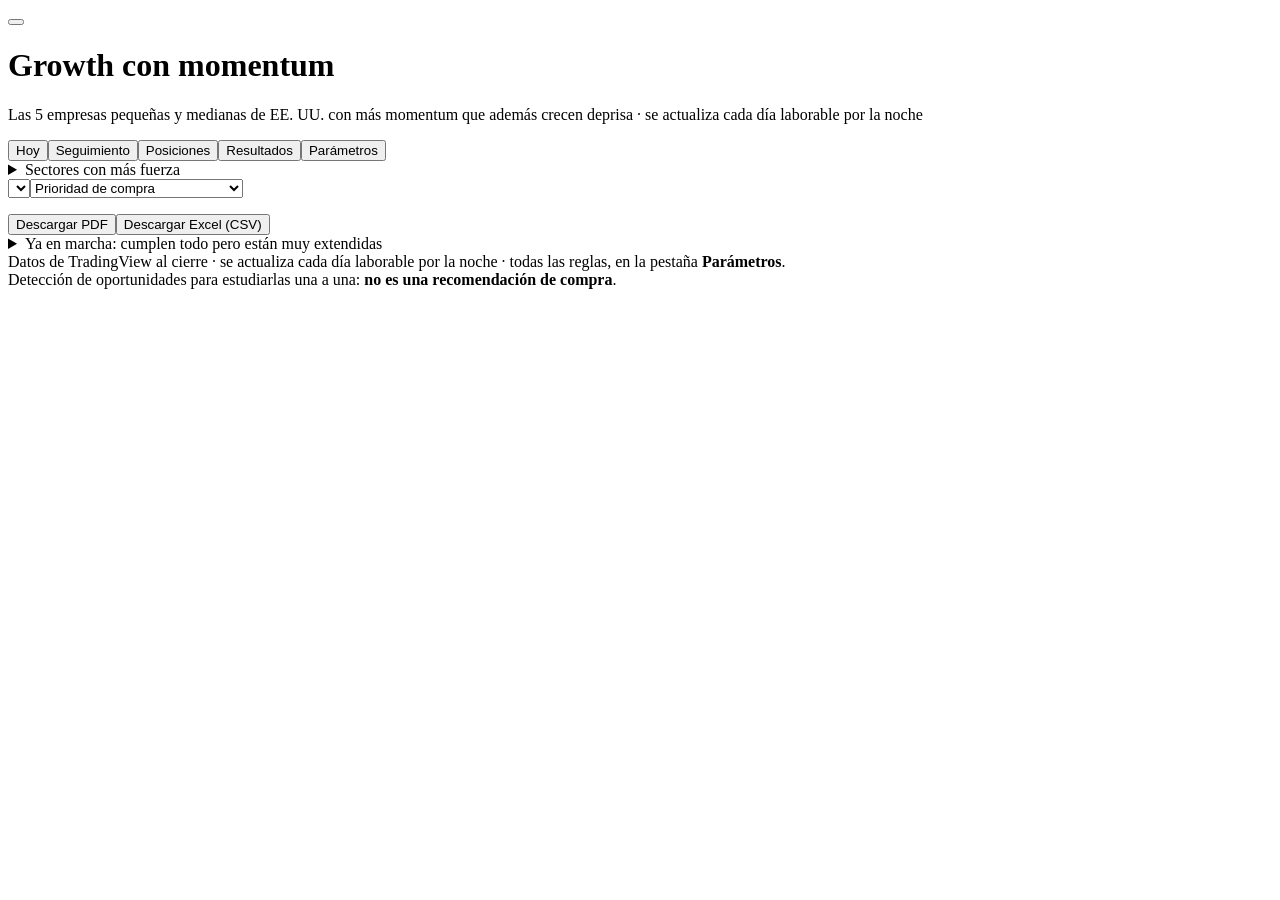
==== plantilla.html @ 75a6a1a7 "Seguimiento ordena por momentum, sin excepciones Las dos pestañas daban exactamente la misma lista, " ====
<!doctype html>
<html lang="es">
<head>
<meta charset="utf-8">
<meta name="viewport" content="width=device-width,initial-scale=1">
<meta name="theme-color" content="#0f1115">
<meta name="description" content="Las 10 empresas pequeñas y medianas de EE. UU. con más momentum que además crecen deprisa.">
<link rel="manifest" href="manifest.json">
<link rel="icon" href="favicon-32.png?v=__VER__" sizes="32x32">
<link rel="apple-touch-icon" href="apple-touch-icon.png?v=__VER__">
<title>Growth con momentum</title>
<script>try{var t=localStorage.getItem('tema');if(t==='claro')document.documentElement.dataset.tema='claro'}catch(e){}</script>
<link rel="stylesheet" href="estilos.css?v=__VER__">
<link rel="stylesheet" href="extra.css?v=__VER__">
</head>
<body>
<main>
<button class="tema" id="tema" type="button" aria-label="Cambiar entre tema claro y oscuro"></button>
<h1>Growth con momentum</h1>
<p class="sub">Las 5 empresas pequeñas y medianas de EE. UU. con más momentum que además crecen deprisa · se actualiza cada día laborable por la noche</p>
<p class="act" id="act"></p>
<div class="aviso-viejo" id="viejo" hidden></div>
<div class="tabs"><button class="tab" data-v="hoy" aria-selected="true">Hoy</button><button class="tab" data-v="seg" aria-selected="false">Seguimiento</button><button class="tab" data-v="pos" aria-selected="false">Posiciones</button><button class="tab" data-v="res" aria-selected="false">Resultados</button><button class="tab" data-v="par" aria-selected="false">Parámetros</button></div>
<section id="vhoy">
<div class="banner" id="mercado" hidden></div>
<details id="dsectores"><summary>Sectores con más fuerza</summary><div class="blk" id="sectores" hidden></div></details>
<div class="blk cambios" id="cambios" hidden></div>
<div class="row"><select id="dia" aria-label="Día"></select><select id="orden" aria-label="Ordenar"><option value="prioridad">Prioridad de compra</option><option value="score">Solo puntuación</option><option value="acel">Más aceleración del crecimiento</option><option value="g">Más crecimiento de ingresos</option><option value="dmax">Más cerca de máximos</option><option value="volrel">Más volumen relativo</option><option value="cambio">Más subida del día</option></select></div>
<p class="resumenlinea" id="stats"></p>
<div class="row"><button class="main" id="bpdf">Descargar PDF</button><button id="bcsv">Descargar Excel (CSV)</button><span class="sub" id="cuenta" style="margin:auto 0"></span></div>
<div id="lista"></div>
<details id="marcha"><summary>Ya en marcha: cumplen todo pero están muy extendidas <span class="sub" id="nmarcha"></span></summary>
<p class="nota">Buenas empresas que ya se han disparado. Pueden seguir subiendo, pero comprarlas tan lejos de sus medias suele salir caro: lo habitual es que consoliden unas semanas y vuelvan a arrancar desde una base. Cuando eso pase, volverán al top automáticamente.</p>
<div id="lmarcha"></div></details>
</section>
<section id="vseg" hidden>
<p class="nota">Las que siguen siendo oportunidad, ordenadas por momentum. El orden mide la fuerza de la empresa, no si hoy es el día de entrar: eso lo dice el veredicto de cada tarjeta. Para el orden de compra, la pestaña Hoy.</p>
<div class="row"><select id="per" aria-label="Periodo"><option value="5">Entradas de la última semana</option><option value="20">Entradas del último mes</option><option value="90" selected>Entradas de los últimos 3 meses</option></select><select id="segest" aria-label="Estado"><option value="" selected>Las que siguen siendo oportunidad</option><option value="top">Solo las del top de hoy</option><option value="fuera">Solo las descartadas</option><option value="todas">Todas</option></select><select id="segorden" aria-label="Ordenar"><option value="score" selected>Más momentum ahora</option><option value="reco">Las más recomendables ahora</option><option value="ret">Mejor resultado</option><option value="entrada">Entrada más reciente</option><option value="max">Mayor subida alcanzada</option></select></div>
<div id="rseg"></div>
</section>
<section id="vpos" hidden>
<p class="nota">Lo que has comprado. Cada día te digo si mantener o vender, y dónde está el stop.</p>
<div id="rpos"></div>
</section>
<section id="vpar" hidden>
<p class="nota">Todas las reglas que sigue el panel, una por una.</p>
<div id="rpar"></div>
</section>
<section id="vres" hidden>
<p class="nota">¿Funciona el sistema? Se compara lo que dijo el panel con lo que luego pasó.</p>
<div id="rres"></div>
</section>
<footer>Datos de TradingView al cierre · se actualiza cada día laborable por la noche · todas las reglas, en la pestaña <b>Parámetros</b>.<br>Detección de oportunidades para estudiarlas una a una: <b>no es una recomendación de compra</b>.</footer>
</main>
<script>window.VERSION="__VER__";</script>
<script src="reglas.js?v=__VER__"></script>
<script src="puntuacion.js?v=__VER__"></script>
<script src="app.js?v=__VER__"></script>
<script src="hoy.js?v=__VER__"></script>
<script src="seguimiento.js?v=__VER__"></script>
<script src="posiciones.js?v=__VER__"></script>
<script src="resultados.js?v=__VER__"></script>
<script src="parametros.js?v=__VER__"></script>
<script src="export.js?v=__VER__"></script>
</body>
</html>
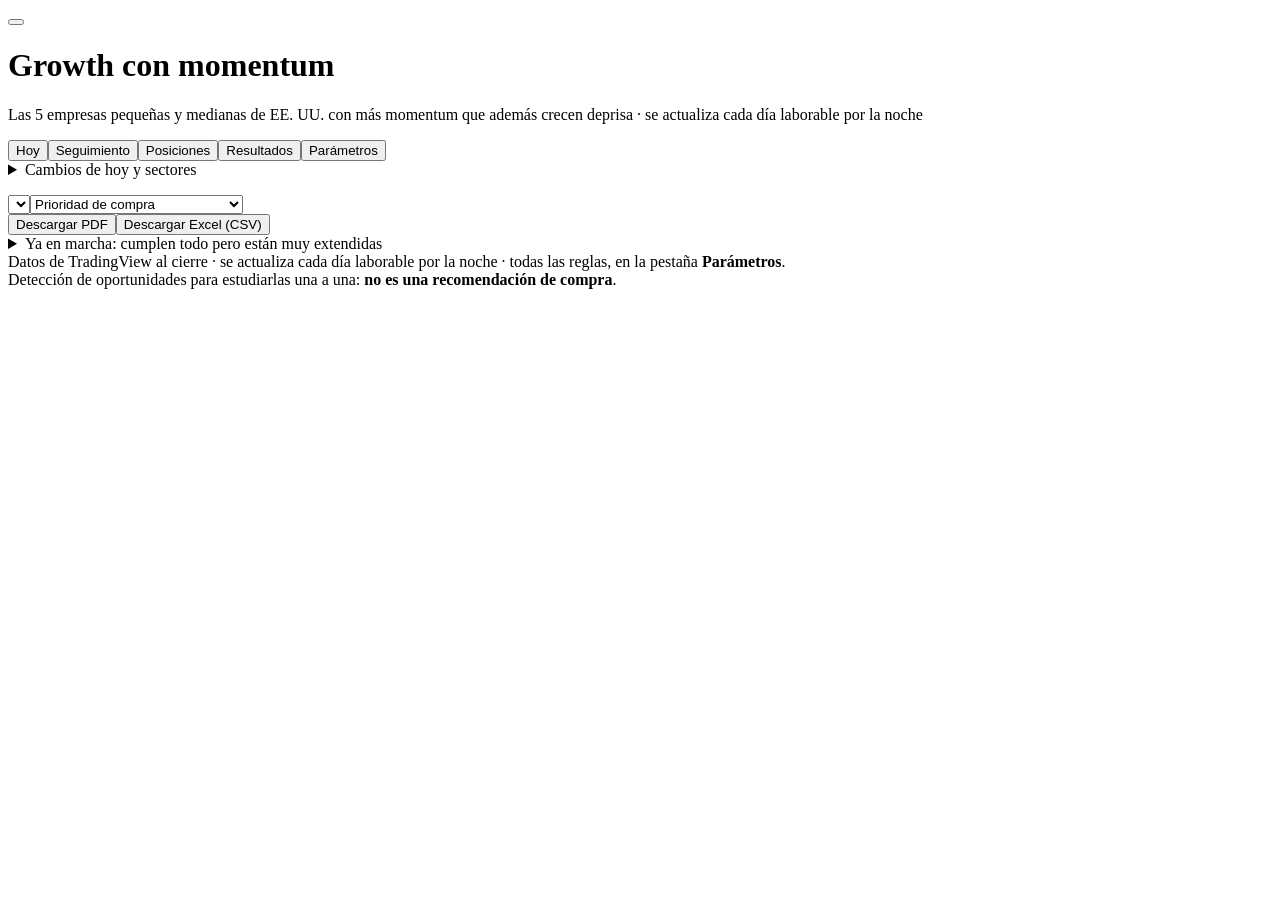
==== commit 59cc9862: "Lo primero que se ve es la lista, no el contexto Medido en movil: la primera accion empezaba en el p" ====
--- a/plantilla.html
+++ b/plantilla.html
@@ -23,12 +23,16 @@
 <div class="tabs"><button class="tab" data-v="hoy" aria-selected="true">Hoy</button><button class="tab" data-v="seg" aria-selected="false">Seguimiento</button><button class="tab" data-v="pos" aria-selected="false">Posiciones</button><button class="tab" data-v="res" aria-selected="false">Resultados</button><button class="tab" data-v="par" aria-selected="false">Parámetros</button></div>
 <section id="vhoy">
 <div class="banner" id="mercado" hidden></div>
-<details id="dsectores"><summary>Sectores con más fuerza</summary><div class="blk" id="sectores" hidden></div></details>
+<!-- El contexto del dia (sectores y cambios) se pliega: abres la app para ver que comprar, y antes
+     de este cambio habia que bajar una pantalla entera para llegar a la primera accion. -->
+<details id="dcontexto"><summary id="scontexto">Cambios de hoy y sectores</summary>
+<details id="dsectores" open><summary>Sectores con más fuerza</summary><div class="blk" id="sectores" hidden></div></details>
 <div class="blk cambios" id="cambios" hidden></div>
-<div class="row"><select id="dia" aria-label="Día"></select><select id="orden" aria-label="Ordenar"><option value="prioridad">Prioridad de compra</option><option value="score">Solo puntuación</option><option value="acel">Más aceleración del crecimiento</option><option value="g">Más crecimiento de ingresos</option><option value="dmax">Más cerca de máximos</option><option value="volrel">Más volumen relativo</option><option value="cambio">Más subida del día</option></select></div>
+</details>
 <p class="resumenlinea" id="stats"></p>
-<div class="row"><button class="main" id="bpdf">Descargar PDF</button><button id="bcsv">Descargar Excel (CSV)</button><span class="sub" id="cuenta" style="margin:auto 0"></span></div>
 <div id="lista"></div>
+<div class="row pie"><select id="dia" aria-label="Día"></select><select id="orden" aria-label="Ordenar"><option value="prioridad">Prioridad de compra</option><option value="score">Solo puntuación</option><option value="acel">Más aceleración del crecimiento</option><option value="g">Más crecimiento de ingresos</option><option value="dmax">Más cerca de máximos</option><option value="volrel">Más volumen relativo</option><option value="cambio">Más subida del día</option></select></div>
+<div class="row pie"><button id="bpdf">Descargar PDF</button><button id="bcsv">Descargar Excel (CSV)</button><span class="sub" id="cuenta" style="margin:auto 0"></span></div>
 <details id="marcha"><summary>Ya en marcha: cumplen todo pero están muy extendidas <span class="sub" id="nmarcha"></span></summary>
 <p class="nota">Buenas empresas que ya se han disparado. Pueden seguir subiendo, pero comprarlas tan lejos de sus medias suele salir caro: lo habitual es que consoliden unas semanas y vuelvan a arrancar desde una base. Cuando eso pase, volverán al top automáticamente.</p>
 <div id="lmarcha"></div></details>
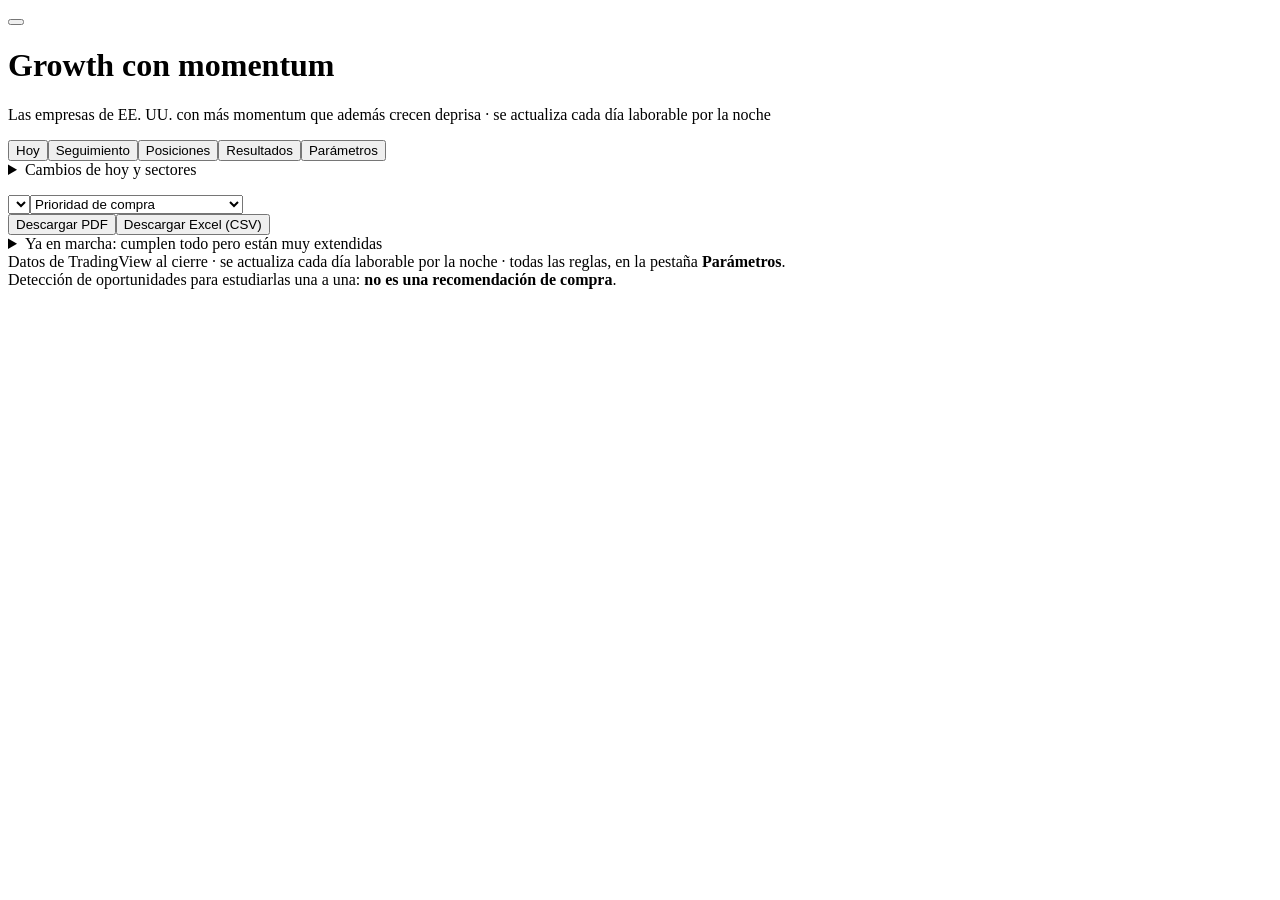
==== commit 581eed26: "Lo que solo se ve abriendo la web de verdad Tres defectos que ninguna prueba sobre el DOM de juguete" ====
--- a/plantilla.html
+++ b/plantilla.html
@@ -4,7 +4,7 @@
 <meta charset="utf-8">
 <meta name="viewport" content="width=device-width,initial-scale=1">
 <meta name="theme-color" content="#0f1115">
-<meta name="description" content="Las 10 empresas pequeñas y medianas de EE. UU. con más momentum que además crecen deprisa.">
+<meta name="description" content="Las empresas de EE. UU. con más momentum que además crecen deprisa.">
 <link rel="manifest" href="manifest.json">
 <link rel="icon" href="favicon-32.png?v=__VER__" sizes="32x32">
 <link rel="apple-touch-icon" href="apple-touch-icon.png?v=__VER__">
@@ -17,7 +17,7 @@
 <main>
 <button class="tema" id="tema" type="button" aria-label="Cambiar entre tema claro y oscuro"></button>
 <h1>Growth con momentum</h1>
-<p class="sub">Las 5 empresas pequeñas y medianas de EE. UU. con más momentum que además crecen deprisa · se actualiza cada día laborable por la noche</p>
+<p class="sub">Las empresas de EE. UU. con más momentum que además crecen deprisa · se actualiza cada día laborable por la noche</p>
 <p class="act" id="act"></p>
 <div class="aviso-viejo" id="viejo" hidden></div>
 <div class="tabs"><button class="tab" data-v="hoy" aria-selected="true">Hoy</button><button class="tab" data-v="seg" aria-selected="false">Seguimiento</button><button class="tab" data-v="pos" aria-selected="false">Posiciones</button><button class="tab" data-v="res" aria-selected="false">Resultados</button><button class="tab" data-v="par" aria-selected="false">Parámetros</button></div>
@@ -52,6 +52,7 @@
 </section>
 <section id="vres" hidden>
 <p class="nota">¿Funciona el sistema? Se compara lo que dijo el panel con lo que luego pasó.</p>
+<div class="row"><select id="resorden" aria-label="Ordenar el registro"><option value="momentum" selected>Más momentum al entrar</option><option value="mejor">Las que mejor van</option><option value="peor">Las que peor van</option><option value="reciente">Entrada más reciente</option><option value="antigua">Entrada más antigua</option><option value="recorrido">Más sesiones de recorrido</option><option value="indice">Mejor frente al S&amp;P 500</option></select><select id="resver" aria-label="Cuántas"><option value="15" selected>Las 15 primeras</option><option value="0">Todas</option></select></div>
 <div id="rres"></div>
 </section>
 <footer>Datos de TradingView al cierre · se actualiza cada día laborable por la noche · todas las reglas, en la pestaña <b>Parámetros</b>.<br>Detección de oportunidades para estudiarlas una a una: <b>no es una recomendación de compra</b>.</footer>
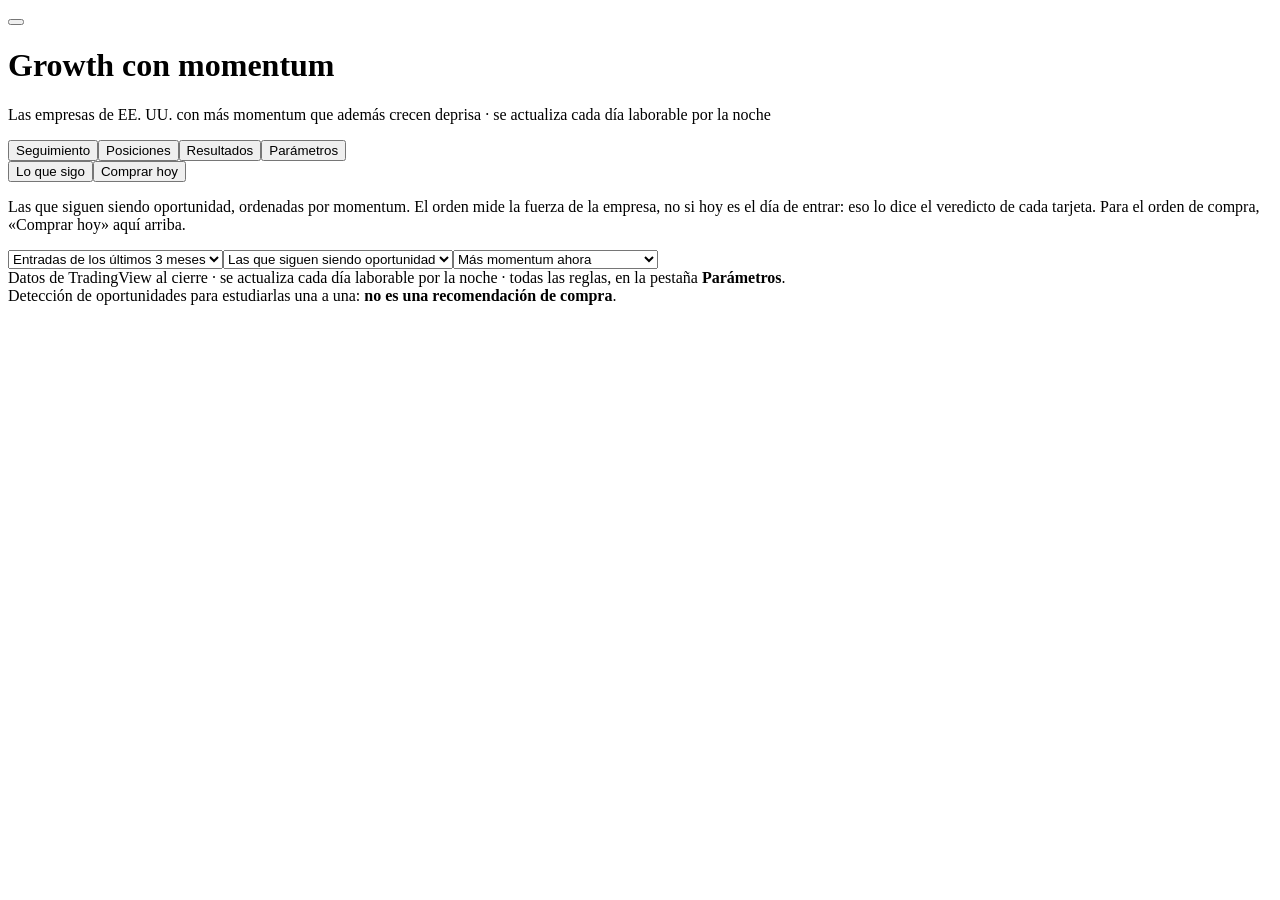
==== commit beb339a5: "Seguimiento pasa a ser la vista inicial y Hoy vive dentro Pedido: Seguimiento es lo que más se usa, " ====
--- a/plantilla.html
+++ b/plantilla.html
@@ -20,8 +20,10 @@
 <p class="sub">Las empresas de EE. UU. con más momentum que además crecen deprisa · se actualiza cada día laborable por la noche</p>
 <p class="act" id="act"></p>
 <div class="aviso-viejo" id="viejo" hidden></div>
-<div class="tabs"><button class="tab" data-v="hoy" aria-selected="true">Hoy</button><button class="tab" data-v="seg" aria-selected="false">Seguimiento</button><button class="tab" data-v="pos" aria-selected="false">Posiciones</button><button class="tab" data-v="res" aria-selected="false">Resultados</button><button class="tab" data-v="par" aria-selected="false">Parámetros</button></div>
-<section id="vhoy">
+<div class="tabs"><button class="tab" data-v="seg" aria-selected="true">Seguimiento</button><button class="tab" data-v="pos" aria-selected="false">Posiciones</button><button class="tab" data-v="res" aria-selected="false">Resultados</button><button class="tab" data-v="par" aria-selected="false">Parámetros</button></div>
+<div id="grupo-seg">
+<div class="subtabs"><button class="subtab" data-s="seg" aria-selected="true">Lo que sigo</button><button class="subtab" data-s="hoy" aria-selected="false">Comprar hoy<span class="cnt" id="nhoy" hidden></span></button></div>
+<section id="vhoy" hidden>
 <div class="banner" id="mercado" hidden></div>
 <!-- El contexto del dia (sectores y cambios) se pliega: abres la app para ver que comprar, y antes
      de este cambio habia que bajar una pantalla entera para llegar a la primera accion. -->
@@ -37,11 +39,12 @@
 <p class="nota">Buenas empresas que ya se han disparado. Pueden seguir subiendo, pero comprarlas tan lejos de sus medias suele salir caro: lo habitual es que consoliden unas semanas y vuelvan a arrancar desde una base. Cuando eso pase, volverán al top automáticamente.</p>
 <div id="lmarcha"></div></details>
 </section>
-<section id="vseg" hidden>
-<p class="nota">Las que siguen siendo oportunidad, ordenadas por momentum. El orden mide la fuerza de la empresa, no si hoy es el día de entrar: eso lo dice el veredicto de cada tarjeta. Para el orden de compra, la pestaña Hoy.</p>
+<section id="vseg">
+<p class="nota">Las que siguen siendo oportunidad, ordenadas por momentum. El orden mide la fuerza de la empresa, no si hoy es el día de entrar: eso lo dice el veredicto de cada tarjeta. Para el orden de compra, «Comprar hoy» aquí arriba.</p>
 <div class="row"><select id="per" aria-label="Periodo"><option value="5">Entradas de la última semana</option><option value="20">Entradas del último mes</option><option value="90" selected>Entradas de los últimos 3 meses</option></select><select id="segest" aria-label="Estado"><option value="" selected>Las que siguen siendo oportunidad</option><option value="top">Solo las del top de hoy</option><option value="fuera">Solo las descartadas</option><option value="todas">Todas</option></select><select id="segorden" aria-label="Ordenar"><option value="score" selected>Más momentum ahora</option><option value="reco">Las más recomendables ahora</option><option value="ret">Mejor resultado</option><option value="entrada">Entrada más reciente</option><option value="max">Mayor subida alcanzada</option></select></div>
 <div id="rseg"></div>
 </section>
+</div>
 <section id="vpos" hidden>
 <p class="nota">Lo que has comprado. Cada día te digo si mantener o vender, y dónde está el stop.</p>
 <div id="rpos"></div>
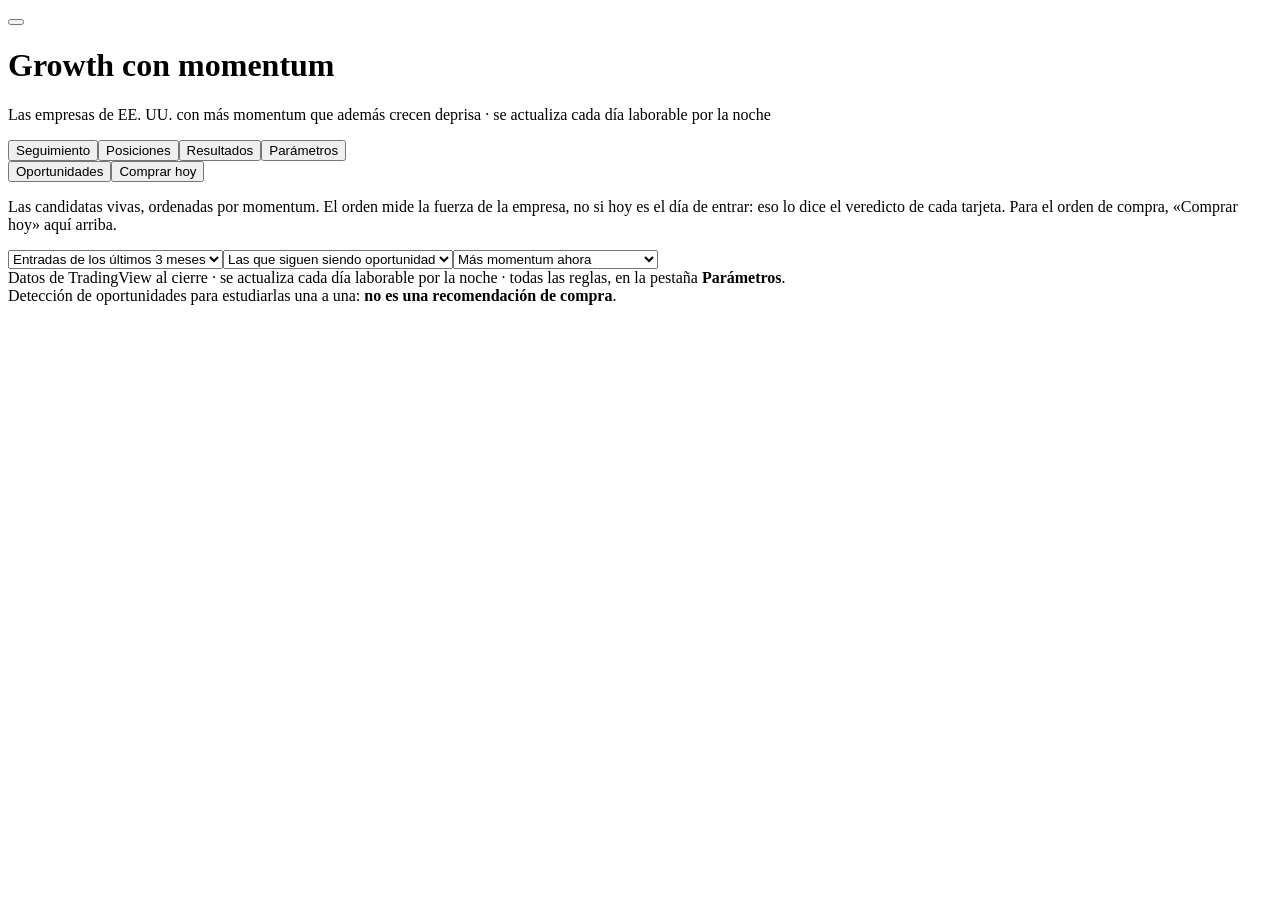
==== commit cb81118a: "«Lo que sigo» pasa a llamarse «Oportunidades» Nombre mío de hace dos días, y tenía razón al señalarl" ====
--- a/plantilla.html
+++ b/plantilla.html
@@ -22,7 +22,7 @@
 <div class="aviso-viejo" id="viejo" hidden></div>
 <div class="tabs"><button class="tab" data-v="seg" aria-selected="true">Seguimiento</button><button class="tab" data-v="pos" aria-selected="false">Posiciones</button><button class="tab" data-v="res" aria-selected="false">Resultados</button><button class="tab" data-v="par" aria-selected="false">Parámetros</button></div>
 <div id="grupo-seg">
-<div class="subtabs"><button class="subtab" data-s="seg" aria-selected="true">Lo que sigo</button><button class="subtab" data-s="hoy" aria-selected="false">Comprar hoy<span class="cnt" id="nhoy" hidden></span></button></div>
+<div class="subtabs"><button class="subtab" data-s="seg" aria-selected="true">Oportunidades</button><button class="subtab" data-s="hoy" aria-selected="false">Comprar hoy<span class="cnt" id="nhoy" hidden></span></button></div>
 <section id="vhoy" hidden>
 <div class="banner" id="mercado" hidden></div>
 <!-- El contexto del dia (sectores y cambios) se pliega: abres la app para ver que comprar, y antes
@@ -40,7 +40,7 @@
 <div id="lmarcha"></div></details>
 </section>
 <section id="vseg">
-<p class="nota">Las que siguen siendo oportunidad, ordenadas por momentum. El orden mide la fuerza de la empresa, no si hoy es el día de entrar: eso lo dice el veredicto de cada tarjeta. Para el orden de compra, «Comprar hoy» aquí arriba.</p>
+<p class="nota">Las candidatas vivas, ordenadas por momentum. El orden mide la fuerza de la empresa, no si hoy es el día de entrar: eso lo dice el veredicto de cada tarjeta. Para el orden de compra, «Comprar hoy» aquí arriba.</p>
 <div class="row"><select id="per" aria-label="Periodo"><option value="5">Entradas de la última semana</option><option value="20">Entradas del último mes</option><option value="90" selected>Entradas de los últimos 3 meses</option></select><select id="segest" aria-label="Estado"><option value="" selected>Las que siguen siendo oportunidad</option><option value="top">Solo las del top de hoy</option><option value="fuera">Solo las descartadas</option><option value="todas">Todas</option></select><select id="segorden" aria-label="Ordenar"><option value="score" selected>Más momentum ahora</option><option value="reco">Las más recomendables ahora</option><option value="ret">Mejor resultado</option><option value="entrada">Entrada más reciente</option><option value="max">Mayor subida alcanzada</option></select></div>
 <div id="rseg"></div>
 </section>
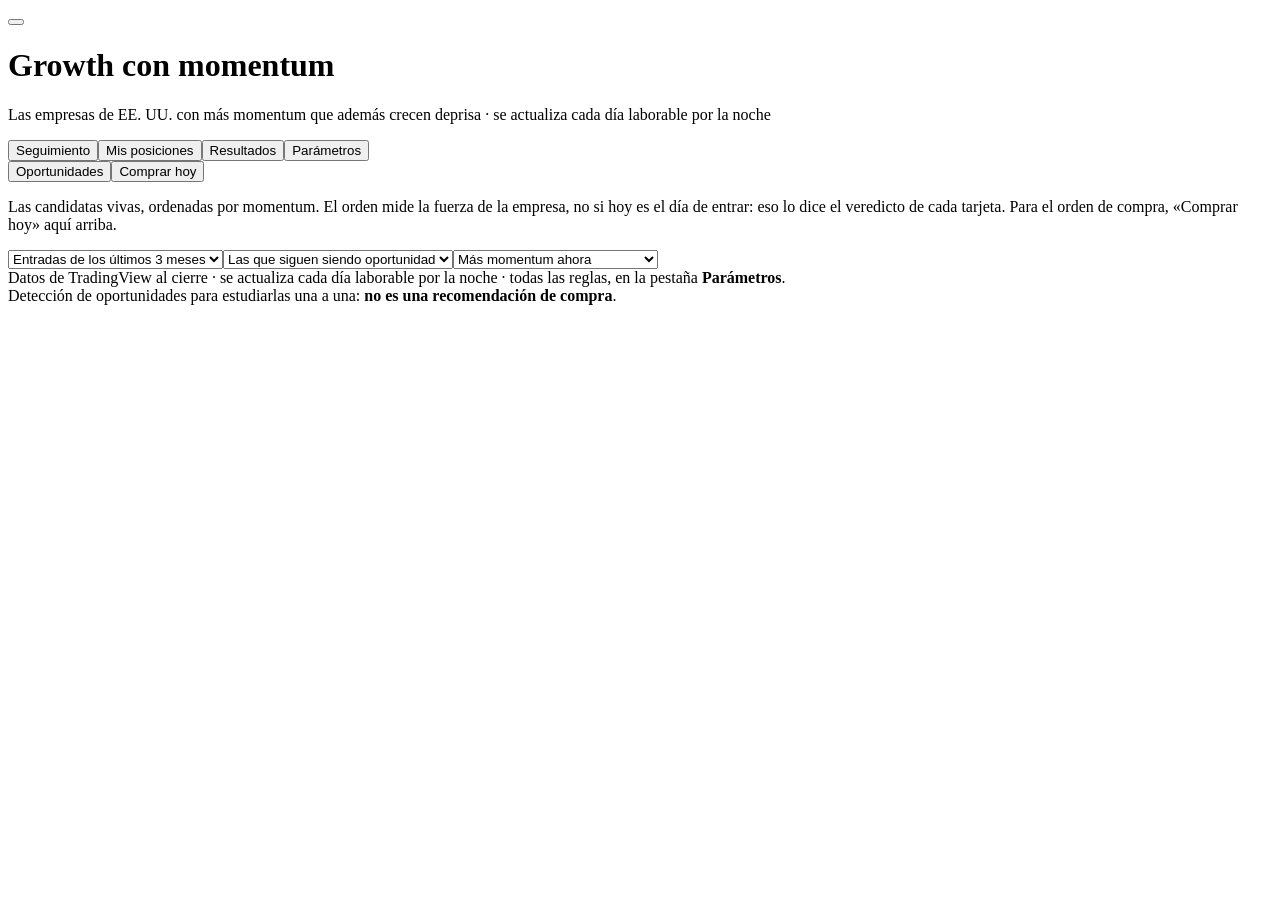
==== commit a5f505b7: "«Posiciones» pasa a «Mis posiciones» Son suyas, no una lista cualquiera, y el posesivo lo deja claro" ====
--- a/plantilla.html
+++ b/plantilla.html
@@ -20,7 +20,7 @@
 <p class="sub">Las empresas de EE. UU. con más momentum que además crecen deprisa · se actualiza cada día laborable por la noche</p>
 <p class="act" id="act"></p>
 <div class="aviso-viejo" id="viejo" hidden></div>
-<div class="tabs"><button class="tab" data-v="seg" aria-selected="true">Seguimiento</button><button class="tab" data-v="pos" aria-selected="false">Posiciones</button><button class="tab" data-v="res" aria-selected="false">Resultados</button><button class="tab" data-v="par" aria-selected="false">Parámetros</button></div>
+<div class="tabs"><button class="tab" data-v="seg" aria-selected="true">Seguimiento</button><button class="tab" data-v="pos" aria-selected="false">Mis posiciones</button><button class="tab" data-v="res" aria-selected="false">Resultados</button><button class="tab" data-v="par" aria-selected="false">Parámetros</button></div>
 <div id="grupo-seg">
 <div class="subtabs"><button class="subtab" data-s="seg" aria-selected="true">Oportunidades</button><button class="subtab" data-s="hoy" aria-selected="false">Comprar hoy<span class="cnt" id="nhoy" hidden></span></button></div>
 <section id="vhoy" hidden>
